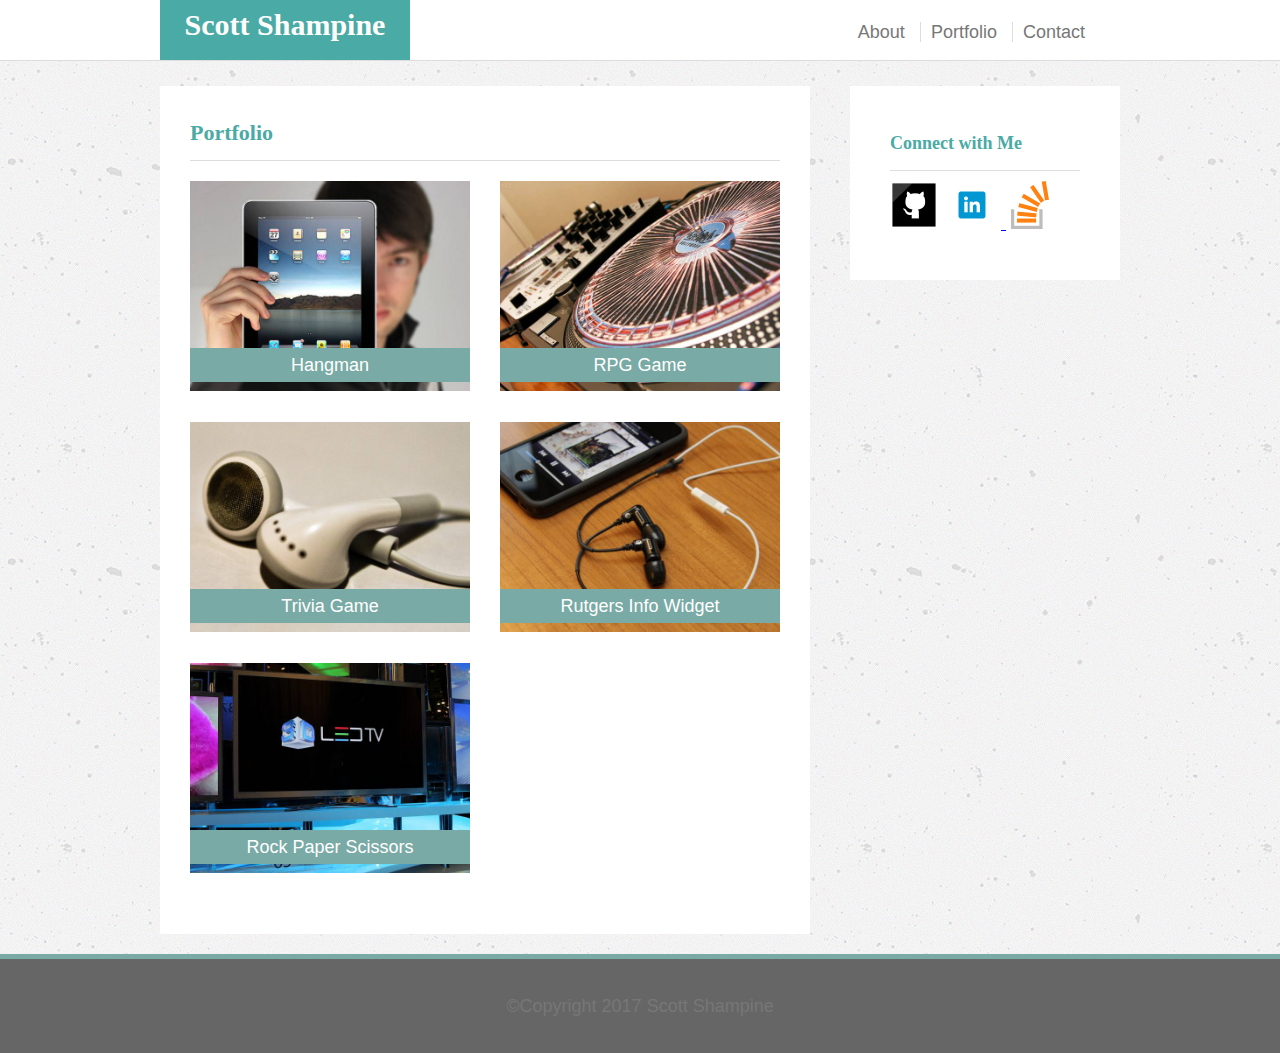
==== portfolio.html @ 3dd183e1 "added final versions" ====
<!DOCTYPE html>
<html>
<head>
	<title>Basic Portfolio</title>
	<link rel="stylesheet" type="text/css" href="assets/css/reset.css">
	<link rel="stylesheet" type="text/css" href="assets/css/style.css">
</head>
<body>
	<div class="header">
		<div class="wrapper">
			<h1 class="heading">Scott Shampine</h1>
			<div class="nav">
				<a href="index.html">About</a>
				<a href="portfolio.html">Portfolio</a>
				<a href="contact.html">Contact</a>
			</div>
		</div>
	</div>
	<div class="main wrapper">
	<div class="leftAside">
		<h2>Portfolio</h2>
		
		<div class="portfolio">
			<div class="image">
			<img src="assets/images/technics-q-c-640-480-1.jpg">
			<p>Hangman</p>
			</div>
			<div class="image">
			<img src="assets/images/technics-q-c-640-480-2.jpg">
			<p>RPG Game</p>
			</div>
			<div class="image">
			<img src="assets/images/technics-q-c-640-480-5.jpg">
			<p>Trivia Game</p>
			</div>
			<div class="image">
			<img src="assets/images/technics-q-c-640-480-7.jpg">
			<p>Rutgers Info Widget</p>
			</div>
			<div class="image">
			<img src="assets/images/technics-q-c-640-480-9.jpg">
			<p>Rock Paper Scissors</p>
			</div>
		</div>
	</div>
	<div class="rightAside">
		<h3>Connect with Me</h3>
		<a href="https://github.com/sshampine" target="_blank"><img src="assets/images/gitHubLogo.png" alt="github logo"></a>
		<a href="http://www.linkedin.com/in/scott-shampine-93875a5" target="_blank"><img src="assets/images/linkedinLogo.png" alt="linkedin logo"> </a>
		<a href="#"><img src="assets/images/stackoverflow.png" alt="stackoverflow logo"></a>
	</div>
	</div>
	<div class="footer wrapper">
		<div class="copyright">
		<p>&copy;Copyright 2017 Scott Shampine</p>
		</div>
	</div>
</body>
</html>
---- assets/css/style.css ----
* {
	box-sizing: border-box;
}

body {
	background-image: url("../images/concrete-texture.png");
	font-family: "Arial", "Helvetica Neue", Helvetica, sans-serif;
	font-size: 18px;
	line-height: 34px;
}

h1, h2, h3 {
	font-family: "Georgia", Times, Times New Roman, serif;
	color: #4aaaa5;
	font-weight: 600;
}

h2 {
	font-size: 22px;
	border-bottom: 1px solid #ddd;
	margin-bottom: 20px;
	padding-bottom: 10px;
}

.basic {
	margin-left: 50px;
	font-family: "Courier New";
}

.basic p {
	font-family: "Courier New";
}
p, label, textarea {
	font-family: "Arial", "Helvetica Neue", Helvetica, sans-serif;
	color: #777;
}

.header {
	background-color: #fff;
	overflow: auto;
	margin-bottom: 25px;
	border-bottom: 1px solid #ddd;
}

.heading {
	float: left;
	height: 60px;
	width: 250px;
	background-color: #4aaaa5;
	color: #fff;
	text-align: center;
	font-family: "Georgia", Times, "Times New Roman", serif;
	font-size: 30px;
	line-height: 50px
}

.nav {
	float: right;
	margin: 15px 25px 0px 0px;
}

.nav a {
	text-decoration: none;
	border-left: 1px solid #ddd;
	color: #777;
	padding: 0px 10px;
}

.nav a:first-child{
	border-left: none;

}

.wrapper {
	width: 960px;
	margin: 0 auto;
	clear: both;
}

.leftAside {
	width: 650px;
	float: left;
	background-color: #fff;
	
	padding: 30px;

}

.rightAside {
	width: 270px;
	float: right;
	background-color: #fff;
	padding: 40px;

}

.rightAside h3 {
	border-bottom: 1px solid #ddd;
	padding-bottom: 10px;
}

.main {
	clear: both;
	overflow: auto;
	
}

.rightAside img {
	margin-top: 10px;
	margin-right: 5px;
}

.folioImage {
	float:left;
	margin-right: 10px;
}

.footer {
	clear: both;
	width: 100%;
	border-top: 5px solid #7aaaa5;
	background-color: #666;
	margin-top: 20px;
}

.footer p{
	text-align: center;
	padding: 30px;
}

.image {
	width: 280px;
	float: left;
	
	position: relative;
	overflow: auto;
	margin-bottom: 20px;
}

.image:nth-child(even) {
	float: right;
}

.image img {
	width: 100%;
	position: relative;
}

.image p {
	background-color: #7aaaa5;
	text-align: center;
	color: #fff;
	position: absolute;
	bottom: 20px;
	width: 100%;

}



input, textarea {
	font-size: 12px;
	color: #777;
	padding: 5px;
	border: 1px solid #ccc;
	width: 590px;
	line-height: 24px;
}

textarea {
	height: 150px;
}

button {
	background-color: #7aaaa5;
	color: #fff;
	border: 0px;
	padding: 15px;
}
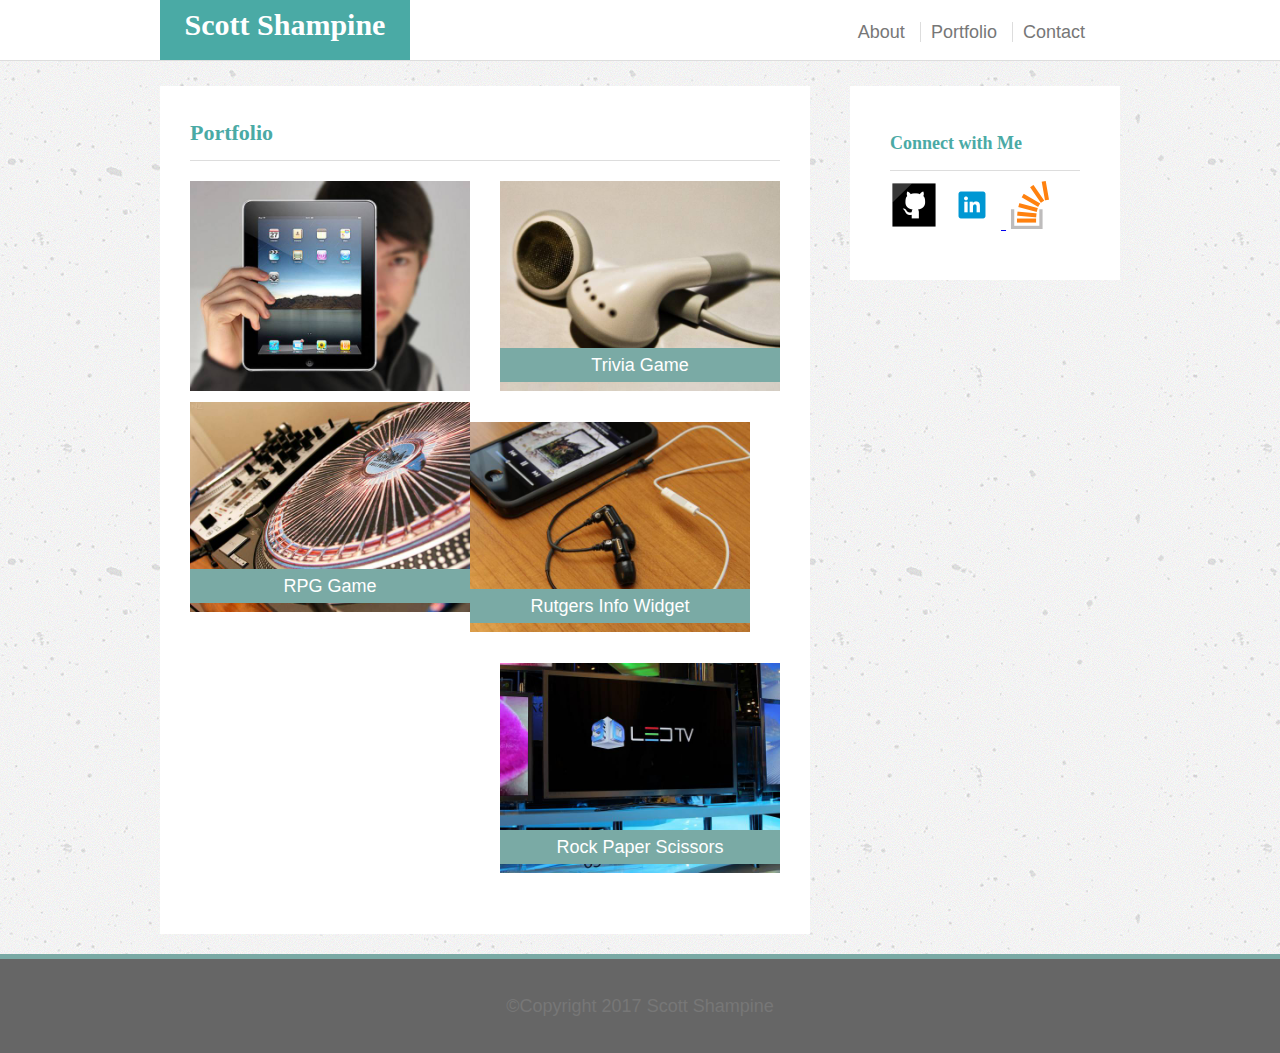
==== commit a2368688: "changes" ====
--- a/portfolio.html
+++ b/portfolio.html
@@ -22,23 +22,23 @@
 		
 		<div class="portfolio">
 			<div class="image">
-			<img src="assets/images/technics-q-c-640-480-1.jpg">
+			<img src="assets/images/technics-q-c-640-480-1.jpg" alt="coming soon>
 			<p>Hangman</p>
 			</div>
 			<div class="image">
-			<img src="assets/images/technics-q-c-640-480-2.jpg">
+			<img src="assets/images/technics-q-c-640-480-2.jpg" alt="coming soon">
 			<p>RPG Game</p>
 			</div>
 			<div class="image">
-			<img src="assets/images/technics-q-c-640-480-5.jpg">
+			<img src="assets/images/technics-q-c-640-480-5.jpg" alt="coming soon">
 			<p>Trivia Game</p>
 			</div>
 			<div class="image">
-			<img src="assets/images/technics-q-c-640-480-7.jpg">
+			<img src="assets/images/technics-q-c-640-480-7.jpg" alt="coming soon">
 			<p>Rutgers Info Widget</p>
 			</div>
 			<div class="image">
-			<img src="assets/images/technics-q-c-640-480-9.jpg">
+			<img src="assets/images/technics-q-c-640-480-9.jpg" alt="coming soon">
 			<p>Rock Paper Scissors</p>
 			</div>
 		</div>
--- a/assets/css/style.css
+++ b/assets/css/style.css
@@ -110,9 +110,22 @@
 	margin-right: 5px;
 }
 
+.pic {
+	float:left;
+	margin-right: 10px;
+	width: 200px;
+}
+
+figcaption {
+	font-size: 12px;
+	font-style: italic;
+}
+
 .folioImage {
 	float:left;
 	margin-right: 10px;
+	width: 100%;
+	height: 100%;
 }
 
 .footer {
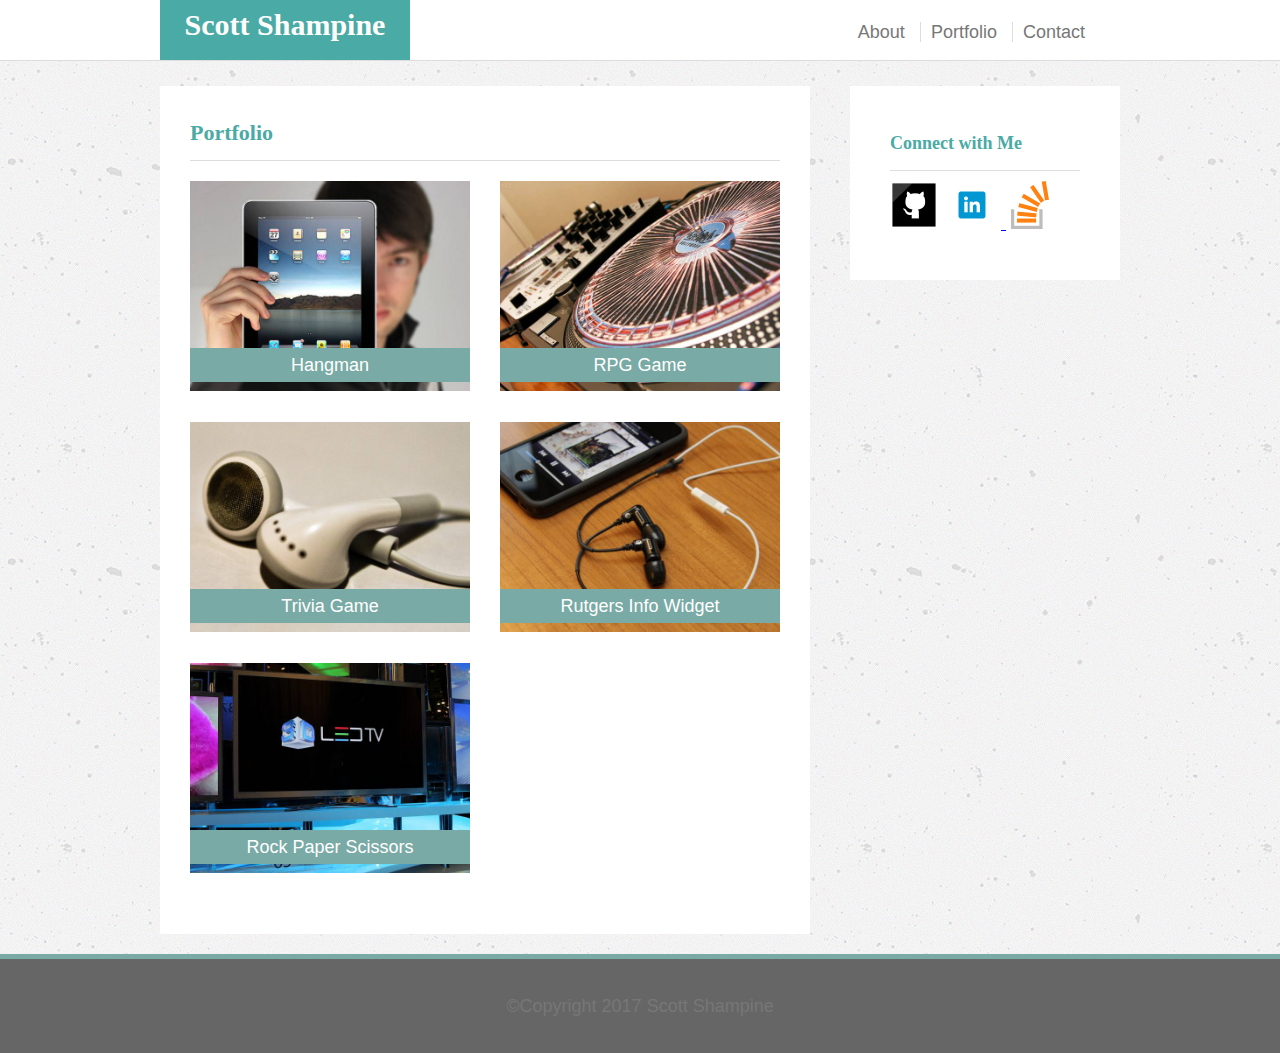
==== commit 9982c044: "fixed issues in portfolio file" ====
--- a/portfolio.html
+++ b/portfolio.html
@@ -22,7 +22,7 @@
 		
 		<div class="portfolio">
 			<div class="image">
-			<img src="assets/images/technics-q-c-640-480-1.jpg" alt="coming soon>
+			<img src="assets/images/technics-q-c-640-480-1.jpg" alt="coming soon">
 			<p>Hangman</p>
 			</div>
 			<div class="image">
--- a/assets/css/style.css
+++ b/assets/css/style.css
@@ -134,6 +134,7 @@
 	border-top: 5px solid #7aaaa5;
 	background-color: #666;
 	margin-top: 20px;
+	
 }
 
 .footer p{
